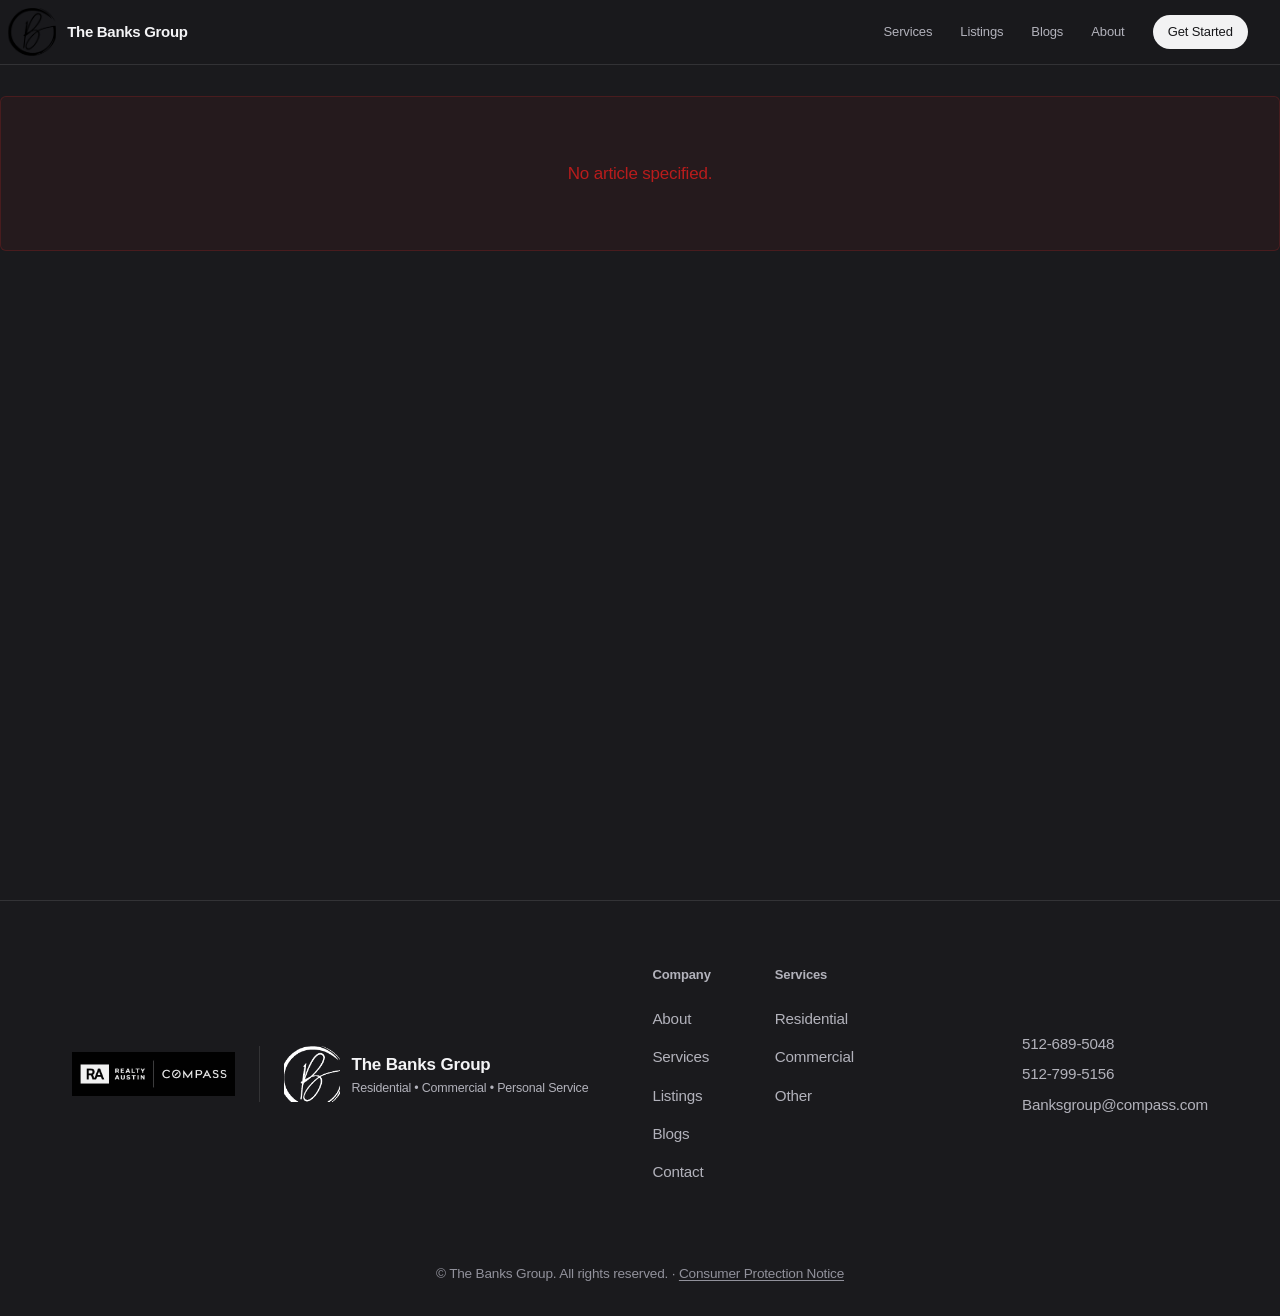
==== real-estate-site/blog-detail.html @ 8efcf22f "Add the Compass lockup to the footer beside The Banks Group. Co-authored-by: Cursor <cursoragent@cur" ====
<!DOCTYPE html>
<html lang="en">
<head>
  <meta charset="UTF-8">
  <meta name="viewport" content="width=device-width, initial-scale=1.0">
  <title>Article | The Banks Group</title>
  <meta name="description" content="Real estate insights from The Banks Group in Austin, Texas.">
  <link rel="stylesheet" href="styles.css?v=20260831">
  <link rel="stylesheet" href="blog.css?v=20260825b">
</head>
<body>
  <header class="header">
    <div class="container header-inner">
      <a href="index.html" class="logo logo-lockup">
        <span class="logo-crop">
          <img src="assets/images/logo.png" alt="" class="logo-img" width="1008" height="558">
        </span>
        <span class="logo-wordmark">The Banks Group</span>
      </a>
      <nav class="nav">
        <a href="index.html#services">Services</a>
        <a href="listings.html">Listings</a>
        <a href="blog.html">Blogs</a>
        <a href="index.html#about">About</a>
        <a href="index.html#contact" class="nav-cta">Get Started</a>
      </nav>
      <button class="menu-toggle" aria-label="Toggle menu" aria-expanded="false">
        <span></span><span></span><span></span>
      </button>
    </div>
  </header>

  <main class="blog-detail-main">
    <div id="blog-loading" class="blog-loading" aria-live="polite">Loading article…</div>
    <div id="blog-error" class="blog-detail-error blog-error" role="alert" hidden></div>
    <article id="blog-detail" class="blog-detail" hidden></article>
  </main>

  <footer class="footer">
    <div class="container footer-inner">
      <div class="footer-brand">
        <div class="footer-brand-lockup">
          <img src="assets/images/realty-austin-compass.png" alt="Realty Austin and Compass" class="footer-compass-logo" width="1024" height="276" loading="lazy">
          <div class="footer-brand-identity">
            <a href="index.html" class="footer-logo-link">
              <span class="logo-crop logo-crop--footer">
                <img src="assets/images/logo.png" alt="" class="logo-img" width="1008" height="558" loading="lazy">
              </span>
            </a>
            <div class="footer-brand-copy">
              <p class="footer-brand-name">The Banks Group</p>
              <p class="footer-tagline">Residential • Commercial • Personal Service</p>
            </div>
          </div>
        </div>
      </div>
      <nav class="footer-nav">
        <div class="footer-col">
          <span class="footer-col-title">Company</span>
          <a href="index.html#about">About</a>
          <a href="index.html#services">Services</a>
          <a href="listings.html">Listings</a>
          <a href="blog.html">Blogs</a>
          <a href="index.html#contact">Contact</a>
        </div>
        <div class="footer-col">
          <span class="footer-col-title">Services</span>
          <a href="index.html#contact">Residential</a>
          <a href="index.html#contact">Commercial</a>
          <a href="index.html#contact">Other</a>
        </div>
      </nav>
      <div class="footer-contact">
        <a href="tel:+15126895048">512-689-5048</a>
        <a href="tel:+15127995156">512-799-5156</a>
        <a href="mailto:Banksgroup@compass.com">Banksgroup@compass.com</a>
      </div>
    </div>
    <p class="footer-legal">© The Banks Group. All rights reserved. · <a href="https://www.trec.texas.gov/sites/default/files/pdf-forms/CN%201-5_0.pdf" target="_blank" rel="noopener noreferrer">Consumer Protection Notice</a></p>
  </footer>

  <script src="blogs.js"></script>
  <script src="script.js"></script>
  <script>
    (function () {
      'use strict';
      var params = new URLSearchParams(window.location.search);
      var id = params.get('id');
      var loading = document.getElementById('blog-loading');
      var error = document.getElementById('blog-error');
      var detail = document.getElementById('blog-detail');

      function showError(msg) {
        if (loading) loading.hidden = true;
        if (detail) detail.hidden = true;
        if (error) {
          error.textContent = msg;
          error.hidden = false;
        }
      }

      if (!id) {
        showError('No article specified.');
        return;
      }

      loadBlogs()
        .then(function () {
          var blog = getBlogById(id);
          if (!blog) {
            showError('Article not found.');
            return;
          }
          if (loading) loading.hidden = true;
          detail.innerHTML = renderBlogDetail(blog);
          detail.hidden = false;
          document.title = blog.title + ' | The Banks Group';
        })
        .catch(function () {
          showError('Unable to load this article.');
        });
    })();
  </script>
</body>
</html>
---- real-estate-site/styles.css ----
/* --- Apple-inspired professional design system --- */
:root {
  --color-bg: #1a1a1d;
  --color-bg-alt: #212125;
  --color-bg-elevated: #29292e;
  --color-surface: #29292e;
  --color-text: #f4f4f6;
  --color-text-muted: #b2b2bb;
  --color-text-soft: #91919b;
  --color-accent: #f2f2f3;
  --color-accent-hover: #ffffff;
  --color-on-accent: #17171a;
  --color-link: #c2a878;
  --color-link-hover: #dcc79f;
  --color-accent-soft: rgba(255, 255, 255, 0.04);
  --color-border: rgba(255, 255, 255, 0.11);
  --color-border-strong: rgba(255, 255, 255, 0.24);
  --font-sans: -apple-system, BlinkMacSystemFont, "SF Pro Display", "SF Pro Text", "Segoe UI", Roboto, "Helvetica Neue", Arial, sans-serif;
  --font-heading: var(--font-sans);
  --font-body: var(--font-sans);
  --space-xs: 0.5rem;
  --space-sm: 1rem;
  --space-md: 1.5rem;
  --space-lg: 2rem;
  --space-xl: 3rem;
  --space-2xl: 4rem;
  --space-3xl: 6rem;
  --radius: 6px;
  --radius-lg: 10px;
  --radius-pill: 980px;
  --shadow-sm: none;
  --shadow-md: 0 10px 34px rgba(0, 0, 0, 0.4);
  --shadow-lg: 0 22px 60px rgba(0, 0, 0, 0.5);
  --transition: 0.3s cubic-bezier(0.25, 0.1, 0.25, 1);
}

/* --- Reset & base --- */
*,
*::before,
*::after {
  box-sizing: border-box;
}

html {
  scroll-behavior: smooth;
}

body {
  margin: 0;
  font-family: var(--font-body);
  font-size: 1.0625rem;
  font-weight: 400;
  line-height: 1.47059;
  letter-spacing: -0.011em;
  color: var(--color-text);
  background: var(--color-bg);
  -webkit-font-smoothing: antialiased;
  -moz-osx-font-smoothing: grayscale;
  text-rendering: optimizeLegibility;
}

a {
  color: var(--color-text);
  text-decoration: none;
}

a:hover {
  color: var(--color-text-muted);
}

img {
  max-width: 100%;
  height: auto;
  display: block;
}

.container {
  width: 100%;
  max-width: 1024px;
  margin: 0 auto;
  padding: 0 var(--space-lg);
}

/* --- Typography --- */
h1, h2, h3 {
  font-family: var(--font-heading);
  font-weight: 600;
  margin: 0;
  letter-spacing: -0.022em;
  line-height: 1.1;
}

h1 em,
h2 em {
  font-style: normal;
  font-weight: 600;
  color: var(--color-text-muted);
}

/* --- Header --- */
.header {
  position: fixed;
  top: 0;
  left: 0;
  right: 0;
  z-index: 100;
  background: rgba(26, 26, 29, 0.72);
  backdrop-filter: saturate(180%) blur(20px);
  -webkit-backdrop-filter: saturate(180%) blur(20px);
  border-bottom: 1px solid var(--color-border);
}

body.home .header {
  background: rgba(0, 0, 0, 0.22);
  backdrop-filter: saturate(180%) blur(20px);
  -webkit-backdrop-filter: saturate(180%) blur(20px);
  border-bottom: 1px solid rgba(255, 255, 255, 0.1);
}

body.home .logo {
  color: #fff;
}

body.home .logo:hover {
  color: rgba(255, 255, 255, 0.8);
}

body.home .nav a {
  color: rgba(255, 255, 255, 0.82);
}

body.home .nav a:hover {
  color: #fff;
}

body.home .nav-cta {
  background: #fff !important;
  color: var(--color-on-accent) !important;
}

body.home .nav-cta:hover {
  background: #e8e8ed !important;
  color: var(--color-on-accent) !important;
}

body.home .menu-toggle span {
  background: #fff;
}

@media (max-width: 768px) {
  .logo-crop {
    height: 36px;
    width: 36px;
  }

  .logo-crop .logo-img {
    height: 54px;
  }

  .logo-crop--footer {
    height: 48px;
    width: 48px;
  }

  .logo-crop--footer .logo-img {
    height: 72px;
  }

  .logo-wordmark {
    font-size: 0.8125rem;
  }

  body.home .nav.open {
    background: #1a1a1d;
    border-bottom: 1px solid rgba(255, 255, 255, 0.1);
  }

  body.home .nav.open a {
    color: rgba(255, 255, 255, 0.9);
  }

  body.home .nav.open a:hover {
    color: #fff;
  }

  body.home .nav.open .nav-cta {
    background: #fff !important;
    color: #17171a !important;
  }
}

.header-inner {
  display: flex;
  align-items: center;
  justify-content: space-between;
  height: 64px;
}

.header > .container {
  max-width: none;
  padding-left: 0.5rem;
  padding-right: var(--space-lg);
}

.header-inner .logo-lockup {
  margin-left: 0;
}

.logo {
  font-family: var(--font-heading);
  font-size: 1.5rem;
  font-weight: 500;
  color: var(--color-text);
  letter-spacing: 0.04em;
  text-transform: uppercase;
}

.logo-lockup {
  display: inline-flex;
  align-items: center;
  gap: 0.7rem;
  line-height: 1;
  text-transform: none;
  letter-spacing: normal;
}

.logo-wordmark {
  font-size: 0.9375rem;
  font-weight: 600;
  letter-spacing: -0.02em;
  line-height: 1.1;
  white-space: nowrap;
}

/* Stack: emblem ~top 2/3 — crop tight to the circular B */
.logo-crop {
  display: inline-block;
  height: 48px;
  width: 48px;
  overflow: hidden;
  line-height: 0;
  flex-shrink: 0;
}

.logo-crop .logo-img {
  height: 63px;
  width: auto;
  display: block;
  max-width: none;
  margin-left: 50%;
  transform: translateX(-50%);
}

.logo-crop--footer {
  height: 56px;
  width: 56px;
}

.logo-crop--footer .logo-img {
  height: 84px;
}

/* Black mark on transparent: invert on home so it reads on dark hero */
body.home .logo-crop .logo-img {
  filter: invert(1) drop-shadow(0 1px 4px rgba(0, 0, 0, 0.35));
}

.logo:hover {
  color: var(--color-text-muted);
}

body.home .logo-lockup:hover .logo-crop .logo-img {
  opacity: 0.92;
}

.nav {
  display: flex;
  align-items: center;
  gap: 1.75rem;
}

.nav a {
  color: var(--color-text-muted);
  font-size: 0.8125rem;
  font-weight: 400;
  letter-spacing: -0.01em;
  text-transform: none;
  transition: color var(--transition);
}

.nav a:hover {
  color: var(--color-text);
}

.nav-cta {
  color: var(--color-on-accent) !important;
  background: var(--color-accent);
  padding: 0.45rem 0.95rem;
  border-radius: var(--radius-pill);
  font-size: 0.8125rem;
  font-weight: 500;
  transition: background var(--transition), transform var(--transition);
}

.nav-cta:hover {
  background: var(--color-accent-hover);
  color: var(--color-on-accent) !important;
}

.menu-toggle {
  display: none;
  flex-direction: column;
  gap: 6px;
  background: none;
  border: none;
  cursor: pointer;
  padding: 8px;
}

.menu-toggle span {
  width: 24px;
  height: 2px;
  background: var(--color-text);
}

@media (max-width: 768px) {
  .nav {
    display: none;
  }

  .nav.open {
    display: flex;
    flex-direction: column;
    position: absolute;
    top: 64px;
    left: 0;
    right: 0;
    background: var(--color-bg-alt);
    padding: var(--space-md);
    gap: var(--space-sm);
    border-bottom: 1px solid var(--color-border);
  }

  .menu-toggle {
    display: flex;
  }
}

/* --- Buttons --- */
.btn {
  display: inline-block;
  padding: 0.7rem 1.35rem;
  font-family: var(--font-body);
  font-size: 0.9375rem;
  font-weight: 500;
  border-radius: var(--radius-pill);
  transition: background var(--transition), color var(--transition), transform var(--transition), box-shadow var(--transition);
  border: none;
  cursor: pointer;
}

.btn-primary {
  background: var(--color-accent);
  color: var(--color-on-accent);
  font-weight: 500;
  letter-spacing: normal;
  text-transform: none;
  font-size: 0.9375rem;
  padding: 0.72rem 1.4rem;
}

.btn-primary:hover {
  background: var(--color-accent-hover);
  color: var(--color-on-accent);
}

.btn-secondary {
  background: transparent;
  color: var(--color-link);
  border: none;
  margin-right: var(--space-sm);
  padding-left: 0;
  padding-right: 0;
}

.btn-secondary:hover {
  color: var(--color-link-hover);
}

.btn-full {
  width: 100%;
}

/* --- Hero --- */
.hero {
  position: relative;
  min-height: 92vh;
  display: flex;
  align-items: center;
  padding-top: 64px;
  padding-bottom: var(--space-3xl);
  overflow: hidden;
}

.hero-video-wrap {
  position: absolute;
  inset: 0;
  z-index: 0;
  /* Dark fallback while the hero video loads or if it fails */
  background: linear-gradient(
    165deg,
    #1a1a1d 0%,
    #212125 45%,
    #29292e 100%
  );
}

.hero-video {
  position: absolute;
  top: 50%;
  left: 50%;
  min-width: 100%;
  min-height: 100%;
  width: auto;
  height: auto;
  transform: translate(-50%, -50%);
  object-fit: cover;
  z-index: 0;
  opacity: 0;
  transition: opacity 0.8s ease;
}

.hero-video.is-ready {
  opacity: 1;
}

.hero-video-overlay {
  position: absolute;
  inset: 0;
  background: linear-gradient(
    165deg,
    rgba(0, 0, 0, 0.55) 0%,
    rgba(0, 0, 0, 0.45) 40%,
    rgba(0, 0, 0, 0.65) 100%
  );
  z-index: 1;
}

.hero-content {
  position: relative;
  z-index: 2;
}

.hero h1,
.hero-sub {
  color: #fff;
  text-shadow: 0 2px 24px rgba(0, 0, 0, 0.35);
}

.hero h1 {
  font-size: clamp(3rem, 7vw, 4.75rem);
  font-weight: 600;
  line-height: 1.05;
  letter-spacing: -0.03em;
  margin-bottom: var(--space-md);
}

.hero-sub {
  font-size: 1.1875rem;
  font-weight: 400;
  color: rgba(255, 255, 255, 0.84);
  max-width: 32rem;
  margin: 0 0 var(--space-xl);
  line-height: 1.47059;
  letter-spacing: -0.011em;
}

body.home .hero .btn-primary {
  background: #fff;
  color: var(--color-on-accent);
  font-weight: 500;
  letter-spacing: normal;
  text-transform: none;
  font-size: 0.9375rem;
  padding: 0.72rem 1.4rem;
  border-radius: var(--radius-pill);
}

body.home .hero .btn-primary:hover {
  background: #e8e8e8;
  color: #0a0a0a;
}

.hero-cta {
  display: flex;
  flex-wrap: wrap;
  gap: var(--space-sm);
  max-width: 400px;
}

.hero-cta input {
  flex: 1;
  min-width: 200px;
  padding: 0.72rem 1rem;
  font-family: var(--font-body);
  font-size: 1rem;
  color: var(--color-on-accent);
  background: rgba(255, 255, 255, 0.96);
  border: 1px solid rgba(255, 255, 255, 0.35);
  border-radius: var(--radius);
}

.hero-cta input::placeholder {
  color: rgba(23, 23, 26, 0.5);
}

.hero-cta input:focus {
  outline: none;
  border-color: rgba(255, 255, 255, 0.9);
}

/* --- Stats --- */
.stats {
  padding: var(--space-xl) 0;
  border-top: 1px solid var(--color-border);
  border-bottom: 1px solid var(--color-border);
}

.stats-line {
  margin: 0;
  font-size: 1rem;
  color: var(--color-text-muted);
}

.stats-value {
  font-family: var(--font-heading);
  font-size: 1.5rem;
  color: var(--color-accent);
}

/* --- Industries --- */
.industries {
  padding: var(--space-2xl) 0;
  background: var(--color-accent-soft);
}

.industries h2,
.foundation h2,
.amplified h2,
.tools h2,
.secure h2,
.testimonials h2 {
  font-size: clamp(2.5rem, 5vw, 3.5rem);
  font-weight: 600;
  letter-spacing: -0.025em;
  margin-bottom: var(--space-sm);
}

.section-intro {
  color: var(--color-text-muted);
  max-width: 640px;
  margin: 0 0 var(--space-xl);
  font-size: 1.0625rem;
  line-height: 1.47059;
  letter-spacing: -0.011em;
}

.section-intro a {
  color: var(--color-link);
  text-decoration: none;
}

.section-intro a:hover {
  color: var(--color-link-hover);
  text-decoration: underline;
}

.industries-grid {
  display: flex;
  flex-wrap: wrap;
  gap: var(--space-sm);
}

.industry-tag {
  display: inline-block;
  padding: 0.5rem 1rem;
  font-size: 0.8125rem;
  font-weight: 500;
  letter-spacing: -0.01em;
  text-transform: none;
  color: var(--color-text-muted);
  background: transparent;
  border: 1px solid var(--color-border);
  border-radius: var(--radius-pill);
  transition: color var(--transition), border-color var(--transition);
}

.industry-tag:hover {
  color: var(--color-text);
  border-color: var(--color-border-strong);
}

/* --- Foundation (Services) --- */
.foundation {
  padding: var(--space-3xl) 0;
  background: var(--color-bg-alt);
}

.foundation-grid {
  display: grid;
  grid-template-columns: repeat(3, 1fr);
  gap: var(--space-lg);
  margin-top: var(--space-xl);
}

@media (max-width: 900px) {
  .foundation-grid {
    grid-template-columns: 1fr;
  }
}

.foundation-card {
  padding: var(--space-lg);
  border: 1px solid var(--color-border);
  border-radius: var(--radius-lg);
  background: var(--color-surface);
  box-shadow: var(--shadow-sm);
  transition: border-color var(--transition), box-shadow var(--transition), transform var(--transition);
}

.foundation-card:hover {
  border-color: var(--color-border-strong);
  box-shadow: var(--shadow-md);
  transform: translateY(-2px);
}

.foundation-card h3 {
  font-size: 1.3125rem;
  font-weight: 600;
  margin-bottom: var(--space-sm);
}

.foundation-card p {
  color: var(--color-text-muted);
  font-size: 1rem;
  margin: 0 0 var(--space-md);
  line-height: 1.47059;
}

.card-link {
  font-size: 0.9375rem;
  font-weight: 500;
  color: var(--color-link);
}

.card-link:hover {
  color: var(--color-link-hover);
}

/* --- Amplified --- */
.amplified {
  padding: var(--space-3xl) 0;
}

.amplified-grid {
  display: grid;
  grid-template-columns: repeat(3, 1fr);
  gap: var(--space-xl);
  margin-top: var(--space-xl);
}

@media (max-width: 900px) {
  .amplified-grid {
    grid-template-columns: 1fr;
  }
}

.amplified-item h3 {
  font-size: 1.1rem;
  margin-bottom: var(--space-xs);
}

.amplified-item p {
  color: var(--color-text-muted);
  font-size: 0.95rem;
  margin: 0;
}

.about-inner {
  display: grid;
  grid-template-columns: 1fr auto;
  gap: var(--space-2xl);
  align-items: start;
  margin-top: var(--space-xl);
}

@media (max-width: 768px) {
  .about-inner {
    grid-template-columns: 1fr;
  }

  .about-image-wrap {
    order: -1;
  }
}

.about-image-wrap {
  flex-shrink: 0;
}

.about-image {
  width: 100%;
  max-width: 400px;
  border-radius: var(--radius-lg);
  aspect-ratio: 3 / 4;
  object-fit: cover;
}

.about-bio {
  min-width: 0;
}

.about-bio p {
  color: var(--color-text-muted);
  font-size: 1rem;
  margin: 0 0 var(--space-md);
  line-height: 1.7;
}

.about-bio p:last-child {
  margin-bottom: 0;
}

/* --- Testimonials --- */
.testimonials {
  padding: var(--space-3xl) 0;
  background: var(--color-bg);
}

.testimonials h2 {
  margin-bottom: var(--space-md);
}

.testimonials-carousel {
  overflow: hidden;
  margin-top: var(--space-xl);
  touch-action: pan-y;
  cursor: grab;
  user-select: none;
}

.testimonials-carousel:active {
  cursor: grabbing;
}

.testimonial-track {
  display: flex;
  transition: transform 0.4s ease;
  width: 100%;
}

.testimonial-card {
  flex: 0 0 100%;
  min-width: 100%;
  max-width: 100%;
  margin: 0;
  padding: var(--space-xl);
  background: var(--color-bg-alt);
  border: 1px solid var(--color-border);
  border-radius: var(--radius-lg);
  box-shadow: var(--shadow-sm);
  box-sizing: border-box;
}

.testimonial-stars {
  font-size: 1.1rem;
  letter-spacing: 0.15em;
  color: var(--color-text);
  margin-bottom: var(--space-sm) !important;
}

.testimonial-card p {
  font-size: 1.25rem;
  line-height: 1.5;
  color: var(--color-text);
  margin: 0 0 var(--space-lg);
}

.testimonial-card em {
  font-style: italic;
}

.testimonial-card footer {
  margin-bottom: var(--space-md);
}

.testimonial-card footer strong {
  display: block;
  font-size: 0.95rem;
}

.testimonial-card footer span {
  font-size: 0.85rem;
  color: var(--color-text-muted);
}

.read-story {
  font-size: 0.9375rem;
  font-weight: 500;
  color: var(--color-link);
}

.read-story:hover {
  color: var(--color-link-hover);
}

.carousel-dots {
  display: flex;
  justify-content: center;
  gap: var(--space-sm);
  margin-top: var(--space-lg);
}

.dot {
  width: 8px;
  height: 8px;
  border-radius: 50%;
  border: none;
  background: var(--color-border);
  cursor: pointer;
  padding: 0;
  transition: background var(--transition);
}

.dot:hover {
  background: var(--color-text-soft);
}

.dot.active {
  background: var(--color-accent);
}

/* --- Tools --- */
.tools {
  padding: var(--space-3xl) 0;
}

.tools-grid {
  display: grid;
  grid-template-columns: repeat(2, 1fr);
  gap: var(--space-lg);
  margin-top: var(--space-xl);
}

@media (max-width: 700px) {
  .tools-grid {
    grid-template-columns: 1fr;
  }
}

.tool-card {
  padding: var(--space-lg);
  border: 1px solid var(--color-border);
  border-radius: var(--radius-lg);
  background: var(--color-bg-alt);
  box-shadow: var(--shadow-sm);
}

.tool-card h3 {
  font-family: var(--font-heading);
  font-size: 1.25rem;
  font-weight: 600;
  margin-bottom: var(--space-xs);
}

.tool-card p {
  color: var(--color-text-muted);
  font-size: 0.95rem;
  margin: 0;
}

/* --- Secure --- */
.secure {
  padding: var(--space-3xl) 0;
  background: var(--color-bg-alt);
}

.secure-grid {
  display: grid;
  grid-template-columns: repeat(3, 1fr);
  gap: var(--space-xl);
  margin-top: var(--space-xl);
}

@media (max-width: 900px) {
  .secure-grid {
    grid-template-columns: 1fr;
  }
}

.secure-item h3 {
  font-size: 1.1rem;
  margin-bottom: var(--space-xs);
  color: var(--color-accent);
}

.secure-item p {
  color: var(--color-text-muted);
  font-size: 0.95rem;
  margin: 0;
}

/* --- FAQ --- */
.faq {
  padding: var(--space-3xl) 0;
}

.faq h2 {
  margin-bottom: var(--space-sm);
}

.faq-list {
  margin-top: var(--space-xl);
}

.faq-item {
  border-bottom: 1px solid var(--color-border);
}

.faq-item summary {
  padding: var(--space-lg) 0;
  font-weight: 500;
  cursor: pointer;
  list-style: none;
  display: flex;
  justify-content: space-between;
  align-items: center;
}

.faq-item summary::-webkit-details-marker {
  display: none;
}

.faq-item summary::after {
  content: "+";
  font-size: 1.25rem;
  color: var(--color-text-muted);
}

.faq-item[open] summary::after {
  content: "−";
}

.faq-item p {
  padding: 0 0 var(--space-lg);
  margin: 0;
  color: var(--color-text-muted);
  font-size: 0.95rem;
}

/* --- Apply / Contact --- */
.apply {
  padding: var(--space-3xl) 0;
  background: var(--color-accent-soft);
}

.apply h2 {
  font-size: clamp(2.5rem, 6vw, 3.75rem);
  font-weight: 500;
  letter-spacing: -0.02em;
  line-height: 1.2;
  margin-bottom: var(--space-md);
  color: var(--color-text);
}

.apply-inner {
  display: grid;
  grid-template-columns: 1fr 1fr;
  gap: var(--space-2xl);
  align-items: start;
  margin-top: var(--space-xl);
}

@media (max-width: 768px) {
  .apply-inner {
    grid-template-columns: 1fr;
  }
}

.contact-details {
  display: flex;
  flex-direction: column;
  gap: var(--space-lg);
}

.contact-item {
  display: flex;
  flex-direction: column;
  gap: 2px;
  color: var(--color-text);
}

.contact-item a {
  color: inherit;
}

.contact-item a:hover {
  color: var(--color-link);
}

.contact-label {
  font-size: 0.8125rem;
  text-transform: none;
  letter-spacing: -0.01em;
  color: var(--color-text-muted);
}

.contact-value {
  font-weight: 500;
}

.contact-phone-numbers {
  display: flex;
  flex-direction: column;
  gap: 4px;
  align-items: flex-start;
}

.social-links {
  margin-top: var(--space-xl);
  padding-top: var(--space-xl);
  border-top: 1px solid var(--color-border);
}

.social-links .contact-label {
  margin-bottom: var(--space-sm);
}

.social-link {
  display: inline-flex;
  align-items: center;
  gap: var(--space-sm);
  margin-right: var(--space-lg);
  margin-bottom: var(--space-sm);
  color: var(--color-text);
  font-weight: 500;
}

.social-link:hover {
  color: var(--color-text-muted);
}

.social-icon {
  flex-shrink: 0;
}

.contact-form {
  display: flex;
  flex-direction: column;
  gap: var(--space-md);
}

.contact-form label {
  font-size: 0.9rem;
  font-weight: 500;
}

.contact-form input,
.contact-form select,
.contact-form textarea {
  padding: 0.72rem 1rem;
  font-family: var(--font-body);
  font-size: 1rem;
  color: var(--color-text);
  background: var(--color-bg-alt);
  border: 1px solid var(--color-border);
  border-radius: var(--radius);
  transition: border-color var(--transition), box-shadow var(--transition);
}

.contact-form input:focus,
.contact-form select:focus,
.contact-form textarea:focus {
  outline: none;
  border-color: var(--color-link);
  box-shadow: 0 0 0 3px rgba(194, 168, 120, 0.18);
}

.contact-form input::placeholder,
.contact-form textarea::placeholder {
  color: var(--color-text-soft);
}

.contact-form textarea {
  resize: vertical;
  min-height: 100px;
}

.form-success {
  padding: var(--space-md);
  background: var(--color-bg);
  border: 1px solid var(--color-border);
  border-radius: var(--radius);
  color: var(--color-text-muted);
  margin-top: var(--space-sm);
  font-size: 0.95rem;
}

.form-error {
  padding: var(--space-md);
  background: rgba(220, 38, 38, 0.12);
  border: 1px solid rgba(248, 113, 113, 0.35);
  border-radius: var(--radius);
  color: #fca5a5;
  margin-top: var(--space-sm);
}

/* --- Footer --- */
.footer {
  padding: var(--space-2xl) 0 var(--space-lg);
  border-top: 1px solid var(--color-border);
}

.footer > .container {
  max-width: 1200px;
}

.footer-inner {
  display: grid;
  grid-template-columns: auto 1fr auto;
  gap: var(--space-2xl);
  align-items: center;
}

@media (max-width: 768px) {
  .footer-inner {
    grid-template-columns: 1fr;
  }
}

.footer-brand-lockup {
  display: flex;
  align-items: center;
  gap: 1.5rem;
}

.footer-compass-logo {
  display: block;
  height: 44px;
  width: auto;
  max-width: 240px;
  filter: invert(1);
  opacity: 0.94;
}

.footer-brand-identity {
  display: flex;
  align-items: center;
  gap: 0.7rem;
  padding-left: 1.5rem;
  border-left: 1px solid var(--color-border);
}

.footer-logo-link {
  display: inline-block;
  line-height: 0;
  margin-bottom: 0;
  flex-shrink: 0;
}

.footer .logo-crop--footer .logo-img {
  filter: invert(1);
}

.footer-logo-link:hover .logo-crop .logo-img {
  opacity: 0.88;
}

.footer-brand-copy {
  min-width: 0;
}

.footer-brand-name {
  font-family: var(--font-heading);
  font-size: 1.0625rem;
  font-weight: 600;
  letter-spacing: -0.01em;
  text-transform: none;
  margin: 0;
  color: var(--color-text);
}

.footer-tagline {
  color: var(--color-text-muted);
  font-size: 0.78rem;
  margin: 0.2rem 0 0;
  line-height: 1.35;
  white-space: nowrap;
}

@media (max-width: 768px) {
  .footer-brand-lockup {
    flex-direction: column;
    align-items: flex-start;
    gap: 1.15rem;
  }

  .footer-brand-identity {
    padding-left: 0;
    border-left: none;
    padding-top: 1.1rem;
    border-top: 1px solid var(--color-border);
    width: 100%;
  }

  .footer-tagline {
    white-space: normal;
  }
}

.footer-nav {
  display: flex;
  gap: var(--space-2xl);
}

.footer-col {
  display: flex;
  flex-direction: column;
  gap: var(--space-sm);
}

.footer-col-title {
  font-size: 0.8125rem;
  font-weight: 600;
  text-transform: none;
  letter-spacing: -0.01em;
  color: var(--color-text-muted);
  margin-bottom: var(--space-xs);
}

.footer-col a {
  font-size: 0.95rem;
  color: var(--color-text-muted);
}

.footer-col a:hover {
  color: var(--color-text);
}

.footer-contact {
  display: flex;
  flex-direction: column;
  gap: var(--space-xs);
}

.footer-contact a {
  font-size: 0.95rem;
  color: var(--color-text-muted);
}

.footer-contact a:hover {
  color: var(--color-text);
}

.footer-legal {
  margin: var(--space-xl) 0 0;
  padding-top: var(--space-lg);
  font-size: 0.85rem;
  color: var(--color-text-soft);
  text-align: center;
}

.footer-legal a {
  color: inherit;
  text-decoration: underline;
  text-underline-offset: 0.18em;
}

.footer-legal a:hover {
  color: var(--color-text);
}

/* --- Listings --- */
.listings-main {
  padding-top: 64px;
  min-height: 100vh;
}

.listings-hero {
  padding: var(--space-2xl) 0 var(--space-xl);
}

.listings-hero h1 {
  font-size: clamp(2.25rem, 4vw, 3rem);
  margin-bottom: var(--space-sm);
}

.listings-hero .section-intro {
  margin-bottom: var(--space-md);
}

.listings-tabs {
  display: flex;
  gap: var(--space-xs);
  flex-wrap: wrap;
}

.listings-tab {
  padding: 0.55rem 1rem;
  font-family: var(--font-body);
  font-size: 0.8125rem;
  font-weight: 500;
  letter-spacing: -0.01em;
  text-transform: none;
  color: var(--color-text-muted);
  background: transparent;
  border: 1px solid var(--color-border);
  border-radius: var(--radius-pill);
  cursor: pointer;
  transition: color var(--transition), background var(--transition), border-color var(--transition);
}

.listings-tab:hover {
  color: var(--color-text);
  border-color: var(--color-border-strong);
}

.listings-tab-active,
.listings-tab-active:hover {
  color: var(--color-on-accent);
  background: var(--color-accent);
  border-color: var(--color-accent);
}

.listings-panel {
  padding: var(--space-xl) 0;
}

.listings-loading,
.listings-error {
  padding: var(--space-2xl);
  text-align: center;
  color: var(--color-text-muted);
}

.listings-error {
  color: #b91c1c;
  background: rgba(220, 38, 38, 0.06);
  border: 1px solid rgba(220, 38, 38, 0.2);
  border-radius: var(--radius);
}

.listings-empty {
  padding: var(--space-2xl);
  text-align: center;
  color: var(--color-text-muted);
}

.listings-grid {
  display: grid;
  grid-template-columns: repeat(auto-fill, minmax(300px, 1fr));
  gap: var(--space-lg);
  padding: var(--space-xl) 0;
}

.listing-card {
  border: 1px solid var(--color-border);
  border-radius: var(--radius-lg);
  overflow: hidden;
  background: var(--color-surface);
  box-shadow: var(--shadow-sm);
  transition: border-color var(--transition), box-shadow var(--transition), transform var(--transition);
}

.listing-card:hover {
  border-color: var(--color-border-strong);
  box-shadow: var(--shadow-md);
  transform: translateY(-2px);
}

.listing-card-link {
  display: block;
  color: inherit;
  text-decoration: none;
}

.listing-card-link:hover {
  color: inherit;
}

.listing-card-image {
  aspect-ratio: 16 / 10;
  background: var(--color-bg);
  display: flex;
  align-items: center;
  justify-content: center;
  overflow: hidden;
}

.listing-card-img {
  width: 100%;
  height: 100%;
  object-fit: cover;
  object-position: center;
}

.listing-card-placeholder {
  font-size: 0.85rem;
  color: var(--color-text-soft);
  text-transform: uppercase;
  letter-spacing: 0.05em;
}

.listing-card-body {
  padding: var(--space-md);
}

.listing-card-price {
  display: block;
  font-family: var(--font-heading);
  font-size: 1.35rem;
  color: var(--color-text);
  margin-bottom: var(--space-xs);
}

.listing-card-address {
  font-family: var(--font-body);
  font-size: 1rem;
  font-weight: 600;
  margin: 0 0 var(--space-xs);
  line-height: 1.3;
}

.listing-card-meta {
  font-size: 0.9rem;
  color: var(--color-text-muted);
  margin: 0 0 var(--space-xs);
}

.listing-card-status {
  font-size: 0.75rem;
  text-transform: uppercase;
  letter-spacing: 0.05em;
  color: var(--color-text-soft);
}

/* --- Hero CTA link --- */
.hero-cta-link {
  display: inline-block;
  margin-bottom: var(--space-lg);
}

/* --- Listing detail --- */
.listing-detail-main {
  padding-top: 64px;
  padding-bottom: var(--space-3xl);
  min-height: 100vh;
}

.listing-detail-loading,
.listing-detail-error {
  padding: var(--space-2xl);
  text-align: center;
  color: var(--color-text-muted);
}

.listing-detail-error {
  color: #b91c1c;
  margin: var(--space-lg);
}

.listing-detail {
  padding: var(--space-lg) 0;
}

.listing-detail-back {
  display: inline-block;
  font-size: 0.9rem;
  color: var(--color-text-muted);
  margin-bottom: var(--space-lg);
}

.listing-detail-back:hover {
  color: var(--color-text);
}

.listing-detail-image {
  aspect-ratio: 16 / 9;
  max-height: 400px;
  background: var(--color-bg);
  border-radius: var(--radius-lg);
  display: flex;
  align-items: center;
  justify-content: center;
  margin-bottom: var(--space-xl);
  overflow: hidden;
}

.listing-detail-img {
  width: 100%;
  height: 100%;
  object-fit: cover;
  object-position: center;
}

.listing-detail-body {
  max-width: 640px;
}

.listing-detail-price {
  display: block;
  font-family: var(--font-heading);
  font-size: 2rem;
  color: var(--color-text);
  margin-bottom: var(--space-sm);
}

.listing-detail-address {
  font-size: 1.5rem;
  margin-bottom: var(--space-xl);
  line-height: 1.3;
}

.listing-detail-specs {
  display: grid;
  grid-template-columns: auto 1fr;
  gap: var(--space-xs) var(--space-xl);
  margin: 0 0 var(--space-xl);
}

.listing-detail-specs dt {
  margin: 0;
  font-size: 0.9rem;
  color: var(--color-text-muted);
}

.listing-detail-specs dd {
  margin: 0;
  font-weight: 500;
}

.listing-detail-agent {
  padding: var(--space-lg);
  background: var(--color-bg);
  border: 1px solid var(--color-border);
  border-radius: var(--radius-lg);
  margin-bottom: var(--space-xl);
}

.listing-detail-agent h3 {
  font-size: 1rem;
  margin-bottom: var(--space-sm);
}

.listing-detail-agent p {
  margin: 0 0 var(--space-xs);
  font-size: 0.95rem;
}

.listing-detail-agent-name {
  font-weight: 600;
}

.listing-detail-realtor {
  display: inline-block;
  margin-bottom: var(--space-sm);
}

.listing-detail-cta {
  display: inline-block;
}

/* --- Blog --- */
.visually-hidden {
  position: absolute;
  width: 1px;
  height: 1px;
  padding: 0;
  margin: -1px;
  overflow: hidden;
  clip: rect(0, 0, 0, 0);
  white-space: nowrap;
  border: 0;
}

.blog-preview {
  padding: var(--space-3xl) 0;
  background: var(--color-bg-alt);
  border-top: 1px solid var(--color-border);
}

.blog-main {
  padding-top: 64px;
}

.blog-hero {
  padding: var(--space-2xl) 0 var(--space-lg);
}

.blog-hero h1 {
  font-size: clamp(2.25rem, 4vw, 3rem);
  margin-bottom: var(--space-sm);
}

.blog-hero .section-intro {
  margin-bottom: 0;
  max-width: 720px;
}

.blog-preview-footer {
  margin-top: var(--space-xl);
  text-align: center;
}

.blog-more-stories {
  display: inline-block;
  padding: 0.72rem 1.4rem;
  font-size: 0.9375rem;
  font-weight: 500;
  letter-spacing: normal;
  text-transform: none;
  color: var(--color-link);
  border: none;
  border-radius: var(--radius-pill);
  transition: color var(--transition);
}

.blog-more-stories:hover {
  color: var(--color-link-hover);
  background: transparent;
  border-color: transparent;
}

.blog-carousel-wrap {
  position: relative;
}

.blog-carousel {
  display: grid;
  grid-template-columns: repeat(3, minmax(0, 1fr));
  gap: var(--space-lg);
}

@media (max-width: 900px) {
  .blog-carousel {
    display: flex;
    gap: var(--space-md);
    overflow-x: auto;
    scroll-snap-type: x mandatory;
    scroll-behavior: smooth;
    -webkit-overflow-scrolling: touch;
    padding-bottom: var(--space-sm);
    scrollbar-width: none;
  }

  .blog-carousel::-webkit-scrollbar {
    display: none;
  }

  .blog-carousel .blog-story-card {
    flex: 0 0 min(85vw, 360px);
    scroll-snap-align: start;
  }
}

.blog-toolbar-section {
  padding-bottom: var(--space-lg);
  border-bottom: 1px solid var(--color-border);
}

.blog-toolbar {
  display: flex;
  flex-wrap: wrap;
  align-items: center;
  justify-content: space-between;
  gap: var(--space-md);
}

.blog-filters {
  display: flex;
  flex-wrap: wrap;
  gap: var(--space-sm);
}

.blog-filter {
  padding: 0.55rem 1rem;
  font-family: var(--font-body);
  font-size: 0.8125rem;
  font-weight: 500;
  letter-spacing: -0.01em;
  text-transform: none;
  color: var(--color-text-muted);
  background: transparent;
  border: 1px solid var(--color-border);
  border-radius: var(--radius-pill);
  cursor: pointer;
  transition: color var(--transition), border-color var(--transition), background var(--transition);
}

.blog-filter:hover {
  color: var(--color-text);
  border-color: var(--color-border-strong);
}

.blog-filter-active,
.blog-filter-active:hover {
  color: var(--color-on-accent);
  background: var(--color-accent);
  border-color: var(--color-accent);
}

.blog-search {
  width: 100%;
  padding: 0.65rem 0.9rem;
  font-family: var(--font-body);
  font-size: 1rem;
  color: var(--color-text);
  background: var(--color-bg-alt);
  border: 1px solid var(--color-border);
  border-radius: var(--radius);
  transition: border-color var(--transition), box-shadow var(--transition);
}

.blog-search:focus {
  outline: none;
  border-color: var(--color-link);
  box-shadow: 0 0 0 3px rgba(194, 168, 120, 0.18);
}

.blog-list-section {
  padding: var(--space-xl) 0 var(--space-3xl);
}

.blog-list,
.blog-grid {
  display: flex;
  flex-direction: column;
  gap: var(--space-md);
}

.blog-loading,
.blog-empty {
  padding: var(--space-2xl);
  text-align: center;
  color: var(--color-text-muted);
}

.blog-error {
  padding: var(--space-md);
  margin: var(--space-lg) 0;
  color: #b91c1c;
  background: rgba(220, 38, 38, 0.06);
  border: 1px solid rgba(220, 38, 38, 0.2);
  border-radius: var(--radius);
}

.blog-story-card {
  border: 1px solid var(--color-border);
  border-radius: var(--radius-lg);
  background: var(--color-bg-alt);
  overflow: hidden;
  box-shadow: var(--shadow-sm);
  transition: border-color var(--transition), box-shadow var(--transition), transform var(--transition);
}

.blog-story-card:hover {
  border-color: var(--color-border-strong);
  box-shadow: var(--shadow-md);
  transform: translateY(-2px);
}

.blog-story-title {
  font-family: var(--font-heading);
  font-size: clamp(1.25rem, 2.2vw, 1.5rem);
  font-weight: 600;
  line-height: 1.2;
  margin: 0 0 var(--space-sm);
  letter-spacing: -0.015em;
}

.blog-story-more {
  color: var(--color-link);
  font-weight: 500;
}

.blog-story-category {
  font-size: 0.8125rem;
  font-weight: 500;
  letter-spacing: -0.01em;
  text-transform: none;
  color: var(--color-text-muted);
  margin: 0 0 var(--space-xs);
}

.blog-search-wrap {
  min-width: min(100%, 220px);
}

.blog-story-link {
  display: block;
  padding: var(--space-lg);
  color: inherit;
  text-decoration: none;
}

.blog-story-link:hover {
  color: inherit;
}

.blog-story-excerpt {
  font-size: 1rem;
  line-height: 1.47059;
  color: var(--color-text-muted);
  margin: 0 0 var(--space-md);
}

.blog-story-meta {
  font-size: 0.875rem;
  color: var(--color-text-soft);
  margin: 0;
}

.blog-story-card--compact .blog-story-link {
  padding: var(--space-md);
}

.blog-story-card--compact .blog-story-title {
  font-size: 1.25rem;
}

/* Blog detail */
.blog-detail-main {
  padding-top: 64px;
  padding-bottom: var(--space-3xl);
  min-height: 100vh;
}

.blog-detail-loading,
.blog-detail-error {
  padding: var(--space-2xl);
  text-align: center;
  color: var(--color-text-muted);
}

.blog-detail-error {
  color: #b91c1c;
}

.blog-detail-inner {
  max-width: 720px;
  padding-top: var(--space-lg);
}

.blog-detail-back {
  display: inline-block;
  font-size: 0.9rem;
  color: var(--color-text-muted);
  margin-bottom: var(--space-lg);
}

.blog-detail-back:hover {
  color: var(--color-text);
}

.blog-detail-header {
  margin-bottom: var(--space-xl);
}

.blog-detail-header h1 {
  font-size: clamp(2rem, 5vw, 2.75rem);
  line-height: 1.15;
  margin: var(--space-sm) 0;
}

.blog-detail-meta {
  font-size: 0.95rem;
  color: var(--color-text-muted);
  margin: 0;
}

.blog-detail-image {
  aspect-ratio: 16 / 9;
  border-radius: var(--radius-lg);
  overflow: hidden;
  margin-bottom: var(--space-xl);
}

.blog-detail-img {
  width: 100%;
  height: 100%;
  object-fit: cover;
}

.blog-detail-content p {
  font-size: 1.05rem;
  line-height: 1.75;
  color: var(--color-text-muted);
  margin: 0 0 var(--space-md);
}

.blog-detail-content p:last-child {
  margin-bottom: 0;
}

.blog-detail-cta {
  margin-top: var(--space-2xl);
  padding: var(--space-xl);
  background: var(--color-accent-soft);
  border-radius: var(--radius-lg);
  text-align: center;
}

.blog-detail-cta p {
  margin: 0 0 var(--space-md);
  font-size: 1.1rem;
  color: var(--color-text);
}
---- real-estate-site/blog.css ----
/* Blog page extensions — uses The Banks Group design tokens from styles.css */

.blog-main {
  position: relative;
  overflow: clip;
}

.blog-ambient {
  position: fixed;
  inset: 64px 0 0;
  pointer-events: none;
  z-index: 0;
  overflow: hidden;
}

.blog-ambient__layer {
  position: absolute;
  will-change: transform;
  transform: translate3d(var(--parallax-x, 0), var(--parallax-y, 0), 0);
}

.blog-ambient__orb {
  border-radius: 50%;
  filter: blur(60px);
  opacity: 0.55;
}

.blog-ambient__orb-shape {
  display: block;
  width: 100%;
  height: 100%;
  border-radius: inherit;
  animation: blog-orb-drift 18s ease-in-out infinite;
}

.blog-ambient__orb--1 {
  top: -12%;
  right: -8%;
  width: min(52vw, 520px);
  height: min(52vw, 520px);
}

.blog-ambient__orb--1 .blog-ambient__orb-shape {
  background: radial-gradient(circle at 30% 30%, rgba(194, 168, 120, 0.10), rgba(194, 168, 120, 0.02) 70%);
  animation-duration: 22s;
}

.blog-ambient__orb--2 {
  top: 18%;
  left: -14%;
  width: min(44vw, 420px);
  height: min(44vw, 420px);
}

.blog-ambient__orb--2 .blog-ambient__orb-shape {
  background: radial-gradient(circle at 60% 40%, rgba(255, 255, 255, 0.055), transparent 72%);
  animation-duration: 26s;
  animation-delay: -4s;
}

.blog-ambient__orb--3 {
  bottom: 8%;
  right: 12%;
  width: min(36vw, 340px);
  height: min(36vw, 340px);
}

.blog-ambient__orb--3 .blog-ambient__orb-shape {
  background: radial-gradient(circle, rgba(255, 255, 255, 0.045), transparent 68%);
  animation-duration: 20s;
  animation-delay: -9s;
}

.blog-ambient__lines {
  inset: 0;
  opacity: 0.35;
  background:
    linear-gradient(115deg, transparent 48%, rgba(255, 255, 255, 0.05) 49%, rgba(255, 255, 255, 0.05) 50%, transparent 51%),
    linear-gradient(165deg, transparent 62%, rgba(255, 255, 255, 0.04) 63%, rgba(255, 255, 255, 0.04) 64%, transparent 65%),
    repeating-linear-gradient(
      90deg,
      transparent,
      transparent 119px,
      rgba(255, 255, 255, 0.03) 120px,
      rgba(255, 255, 255, 0.03) 121px
    );
  mask-image: linear-gradient(to bottom, rgba(0, 0, 0, 0.9) 0%, rgba(0, 0, 0, 0.4) 55%, transparent 100%);
}

.blog-ambient__grain {
  inset: 0;
  opacity: 0.05;
  background-image: url("data:image/svg+xml,%3Csvg viewBox='0 0 256 256' xmlns='http://www.w3.org/2000/svg'%3E%3Cfilter id='n'%3E%3CfeTurbulence type='fractalNoise' baseFrequency='0.85' numOctaves='4' stitchTiles='stitch'/%3E%3C/filter%3E%3Crect width='100%25' height='100%25' filter='url(%23n)'/%3E%3C/svg%3E");
  mix-blend-mode: screen;
}

.blog-ambient--static .blog-ambient__orb-shape {
  animation: none;
}

.blog-main__inner {
  position: relative;
  z-index: 1;
}

.blog-intro {
  padding: var(--space-xl) 0 var(--space-md);
}

.blog-intro h1 {
  margin-bottom: var(--space-xs);
}

.blog-intro .section-intro {
  max-width: 42rem;
}

.blog-intro__toolbar {
  margin-top: var(--space-lg);
  padding: var(--space-md) var(--space-lg);
  background: rgba(41, 41, 46, 0.72);
  backdrop-filter: saturate(180%) blur(20px);
  -webkit-backdrop-filter: saturate(180%) blur(20px);
  border: 1px solid var(--color-border);
  border-radius: var(--radius-lg);
  box-shadow: var(--shadow-sm);
}

.blog-list-section {
  position: relative;
}

.blog-list.blog-grid {
  display: grid;
  grid-template-columns: repeat(auto-fill, minmax(300px, 1fr));
  gap: var(--space-lg);
}

@media (max-width: 640px) {
  .blog-intro__toolbar {
    padding: var(--space-md);
  }

  .blog-list.blog-grid {
    grid-template-columns: 1fr;
  }

  .blog-ambient__orb--1,
  .blog-ambient__orb--2,
  .blog-ambient__orb--3 {
    opacity: 0.4;
  }
}

.blog-story-card .blog-story-link {
  display: flex;
  flex-direction: column;
  height: 100%;
  padding: 0;
}

.blog-story-image {
  aspect-ratio: 16 / 10;
  overflow: hidden;
  background: var(--color-bg-elevated);
}

.blog-story-image img {
  width: 100%;
  height: 100%;
  object-fit: cover;
  transition: transform var(--transition);
}

.blog-story-card:hover .blog-story-image img {
  transform: scale(1.03);
}

.blog-story-body {
  display: flex;
  flex-direction: column;
  flex: 1;
  padding: var(--space-lg);
}

.blog-story-body .blog-story-excerpt {
  flex: 1;
}

.blog-loading,
.blog-empty,
.blog-error {
  grid-column: 1 / -1;
}

.blog-search-wrap {
  position: relative;
}

.blog-search-wrap::before {
  content: "";
  position: absolute;
  left: 0.85rem;
  top: 50%;
  width: 1rem;
  height: 1rem;
  transform: translateY(-50%);
  opacity: 0.45;
  background: var(--color-text-muted);
  mask: url("data:image/svg+xml,%3Csvg xmlns='http://www.w3.org/2000/svg' fill='none' viewBox='0 0 24 24'%3E%3Cpath stroke='%23000' stroke-width='2' d='M11 18a7 7 0 1 0 0-14 7 7 0 0 0 0 14Z'/%3E%3Cpath stroke='%23000' stroke-width='2' d='m16 16 4 4'/%3E%3C/svg%3E") center / contain no-repeat;
  -webkit-mask: url("data:image/svg+xml,%3Csvg xmlns='http://www.w3.org/2000/svg' fill='none' viewBox='0 0 24 24'%3E%3Cpath stroke='%23000' stroke-width='2' d='M11 18a7 7 0 1 0 0-14 7 7 0 0 0 0 14Z'/%3E%3Cpath stroke='%23000' stroke-width='2' d='m16 16 4 4'/%3E%3C/svg%3E") center / contain no-repeat;
  pointer-events: none;
}

.blog-search {
  padding-left: 2.5rem;
  background: var(--color-bg-alt);
}

@keyframes blog-orb-drift {
  0%,
  100% {
    transform: translate3d(0, 0, 0) scale(1);
  }

  33% {
    transform: translate3d(18px, -24px, 0) scale(1.04);
  }

  66% {
    transform: translate3d(-14px, 16px, 0) scale(0.98);
  }
}

@media (prefers-reduced-motion: reduce) {
  .blog-ambient__orb-shape {
    animation: none;
  }

  .blog-ambient__layer {
    transform: none !important;
  }
}
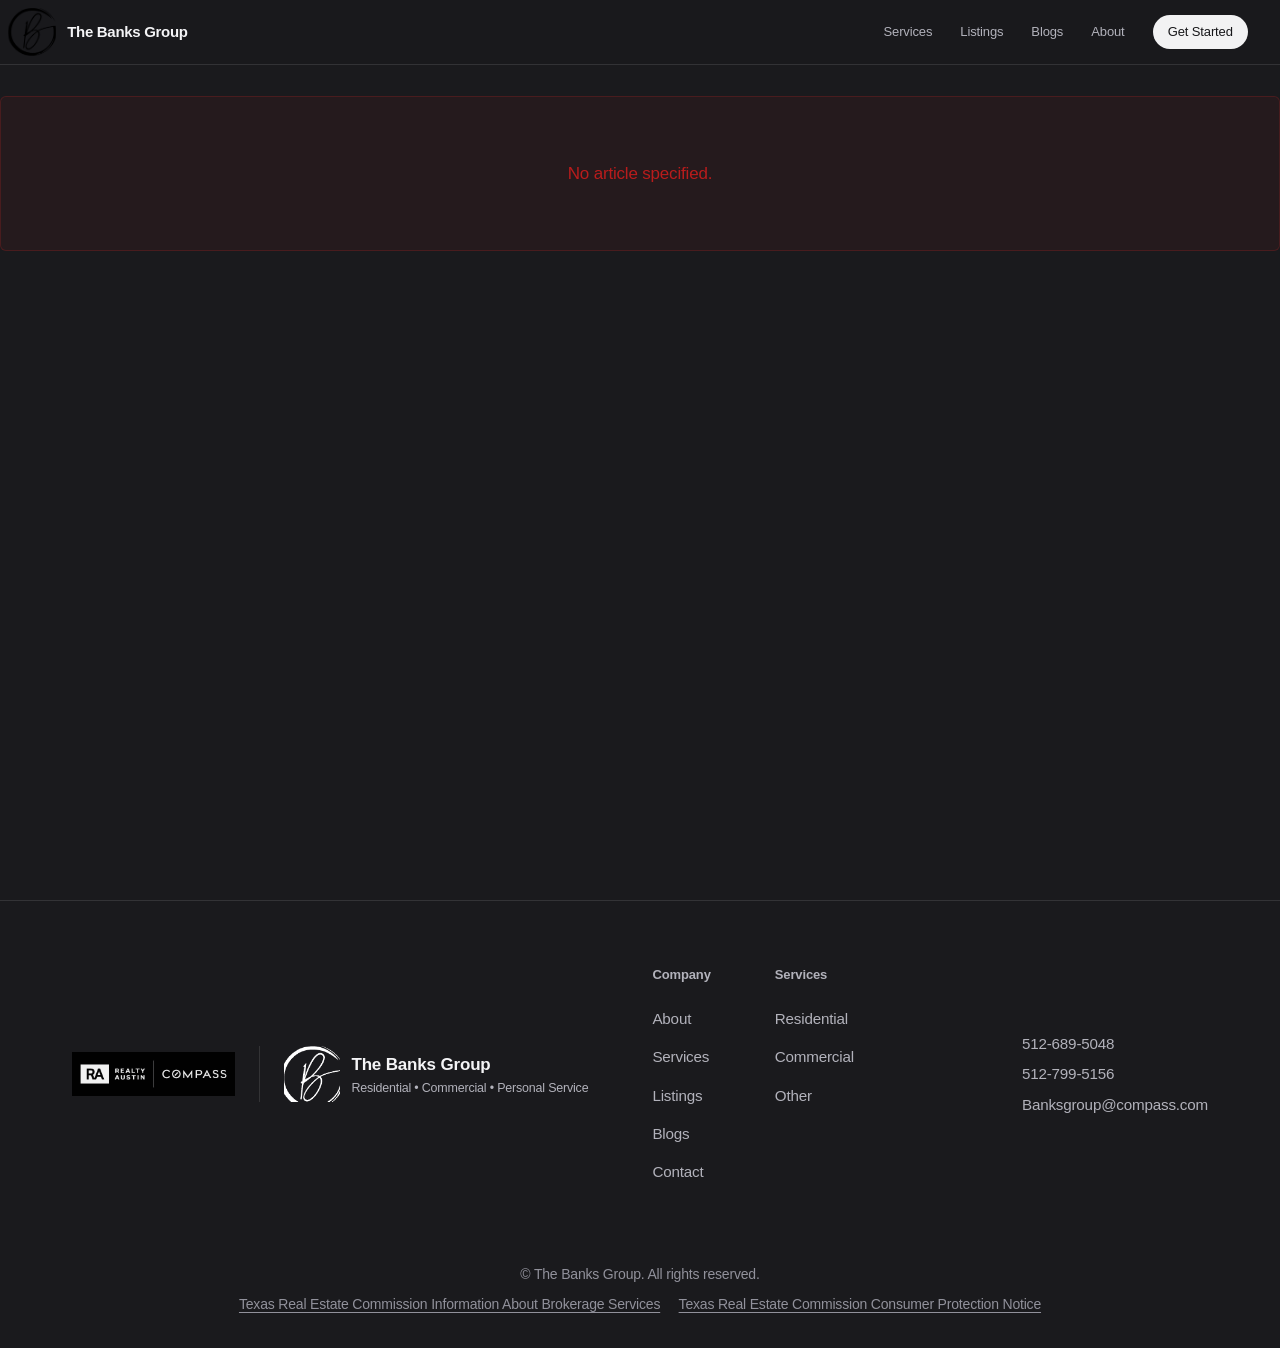
==== commit 25c313f7: "Add the IABS form beside the Consumer Protection Notice in the footer. Co-authored-by: Cursor <curso" ====
--- a/real-estate-site/blog-detail.html
+++ b/real-estate-site/blog-detail.html
@@ -5,7 +5,7 @@
   <meta name="viewport" content="width=device-width, initial-scale=1.0">
   <title>Article | The Banks Group</title>
   <meta name="description" content="Real estate insights from The Banks Group in Austin, Texas.">
-  <link rel="stylesheet" href="styles.css?v=20260831">
+  <link rel="stylesheet" href="styles.css?v=20260831b">
   <link rel="stylesheet" href="blog.css?v=20260825b">
 </head>
 <body>
@@ -76,7 +76,12 @@
         <a href="mailto:Banksgroup@compass.com">Banksgroup@compass.com</a>
       </div>
     </div>
-    <p class="footer-legal">© The Banks Group. All rights reserved. · <a href="https://www.trec.texas.gov/sites/default/files/pdf-forms/CN%201-5_0.pdf" target="_blank" rel="noopener noreferrer">Consumer Protection Notice</a></p>
+    <p class="footer-legal">© The Banks Group. All rights reserved.
+      <span class="footer-legal-links">
+        <a href="assets/docs/iabs.pdf" target="_blank" rel="noopener noreferrer">Texas Real Estate Commission Information About Brokerage Services</a>
+        <a href="https://www.trec.texas.gov/sites/default/files/pdf-forms/CN%201-5_0.pdf" target="_blank" rel="noopener noreferrer">Texas Real Estate Commission Consumer Protection Notice</a>
+      </span>
+    </p>
   </footer>
 
   <script src="blogs.js"></script>
--- a/real-estate-site/styles.css
+++ b/real-estate-site/styles.css
@@ -1265,9 +1265,18 @@
 .footer-legal {
   margin: var(--space-xl) 0 0;
   padding-top: var(--space-lg);
-  font-size: 0.85rem;
+  font-size: 0.875rem;
   color: var(--color-text-soft);
   text-align: center;
+  line-height: 1.55;
+}
+
+.footer-legal-links {
+  display: flex;
+  flex-wrap: wrap;
+  justify-content: center;
+  gap: 0.35rem 1.15rem;
+  margin-top: 0.55rem;
 }
 
 .footer-legal a {
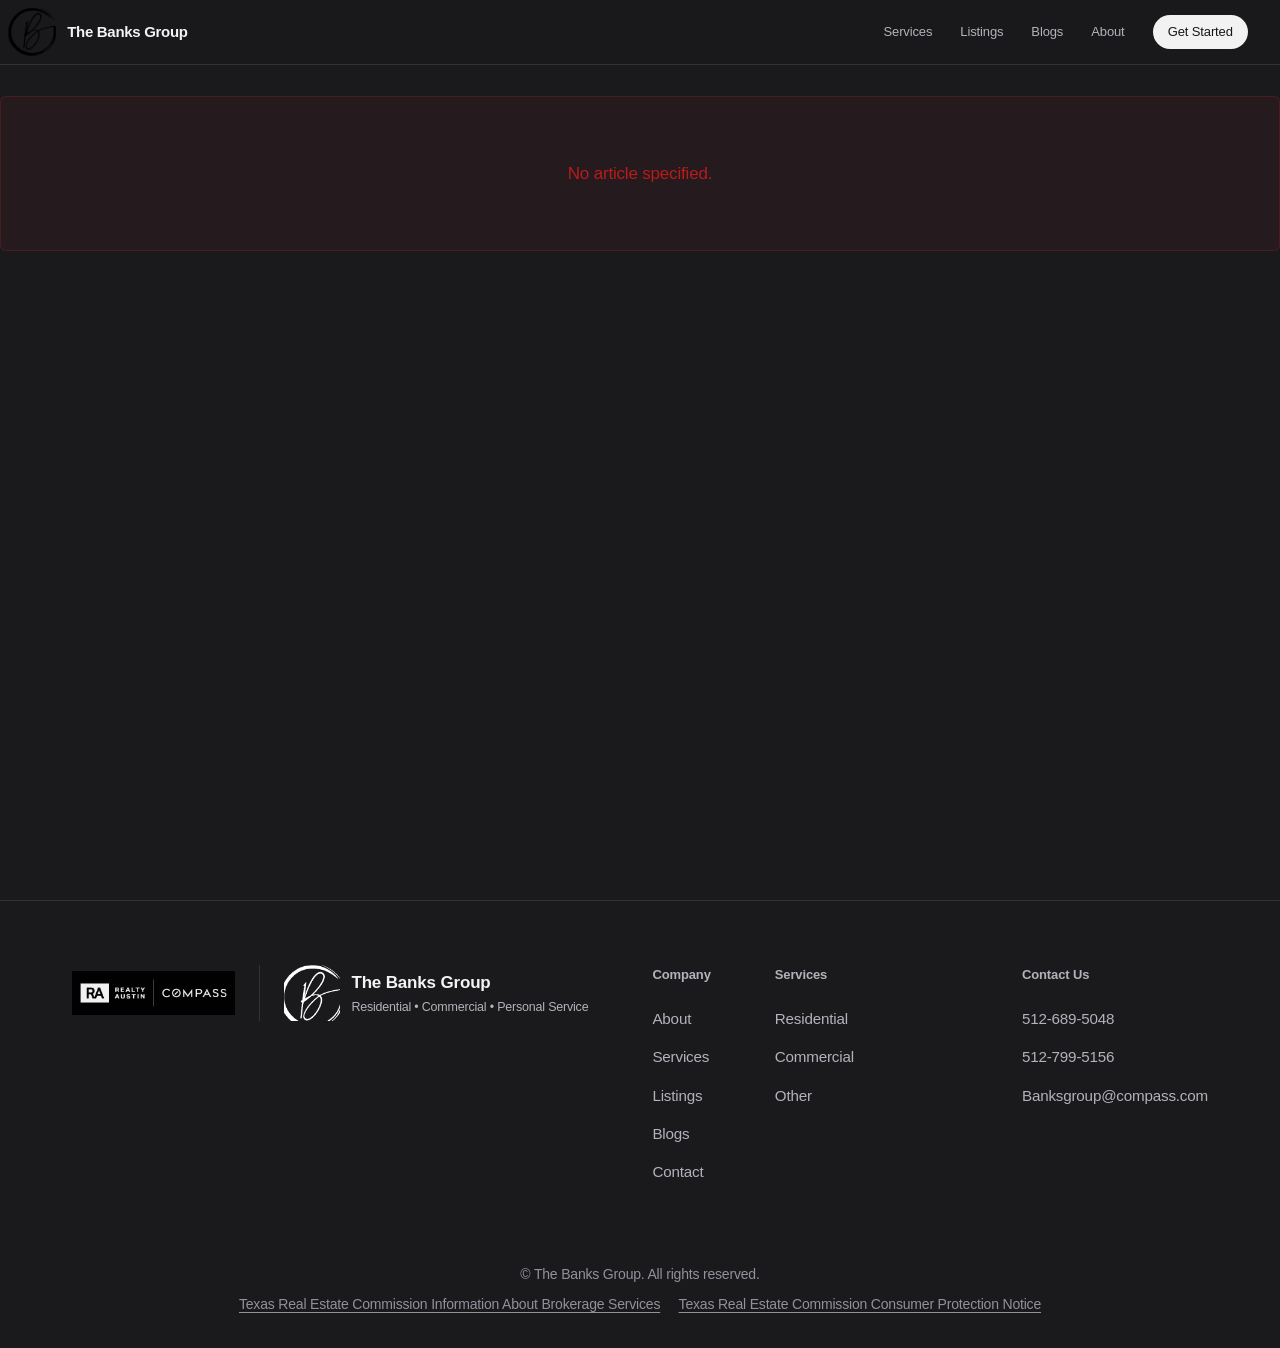
==== commit caaa2671: "Align footer phones and email under a Contact Us heading. Co-authored-by: Cursor <cursoragent@cursor" ====
--- a/real-estate-site/blog-detail.html
+++ b/real-estate-site/blog-detail.html
@@ -5,7 +5,7 @@
   <meta name="viewport" content="width=device-width, initial-scale=1.0">
   <title>Article | The Banks Group</title>
   <meta name="description" content="Real estate insights from The Banks Group in Austin, Texas.">
-  <link rel="stylesheet" href="styles.css?v=20260831b">
+  <link rel="stylesheet" href="styles.css?v=20260901b">
   <link rel="stylesheet" href="blog.css?v=20260825b">
 </head>
 <body>
@@ -70,7 +70,8 @@
           <a href="index.html#contact">Other</a>
         </div>
       </nav>
-      <div class="footer-contact">
+      <div class="footer-col footer-contact">
+        <span class="footer-col-title">Contact Us</span>
         <a href="tel:+15126895048">512-689-5048</a>
         <a href="tel:+15127995156">512-799-5156</a>
         <a href="mailto:Banksgroup@compass.com">Banksgroup@compass.com</a>
--- a/real-estate-site/styles.css
+++ b/real-estate-site/styles.css
@@ -1033,25 +1033,90 @@
 }
 
 .social-links .contact-label {
-  margin-bottom: var(--space-sm);
-}
-
-.social-link {
-  display: inline-flex;
+  margin-bottom: 0.35rem;
+}
+
+.social-lead {
+  margin: 0 0 var(--space-md);
+  color: var(--color-text-muted);
+  font-size: 0.95rem;
+  line-height: 1.45;
+  max-width: 22rem;
+}
+
+.social-row {
+  display: grid;
+  grid-template-columns: 1fr;
+  gap: 0.65rem;
+  max-width: 22rem;
+}
+
+.social-card {
+  display: flex;
   align-items: center;
-  gap: var(--space-sm);
-  margin-right: var(--space-lg);
-  margin-bottom: var(--space-sm);
-  color: var(--color-text);
-  font-weight: 500;
-}
-
-.social-link:hover {
-  color: var(--color-text-muted);
+  gap: 0.75rem;
+  min-width: 0;
+  padding: 0.85rem 0.95rem;
+  color: var(--color-text);
+  background: var(--color-surface);
+  border: 1px solid var(--color-border);
+  border-radius: var(--radius-lg);
+  transition: border-color var(--transition), box-shadow var(--transition), transform var(--transition), background var(--transition);
+}
+
+.social-card:hover {
+  color: var(--color-text);
+  border-color: var(--color-border-strong);
+  box-shadow: var(--shadow-md);
+  transform: translateY(-2px);
+}
+
+.social-card:focus-visible {
+  outline: 2px solid var(--color-text);
+  outline-offset: 3px;
+}
+
+.social-icon-wrap {
+  display: grid;
+  place-items: center;
+  flex-shrink: 0;
+  width: 2.5rem;
+  height: 2.5rem;
+  border-radius: 50%;
+  background: rgba(255, 255, 255, 0.06);
+  border: 1px solid var(--color-border);
 }
 
 .social-icon {
-  flex-shrink: 0;
+  display: block;
+}
+
+.social-card-copy {
+  display: flex;
+  flex-direction: column;
+  gap: 0.1rem;
+  min-width: 0;
+}
+
+.social-card-name {
+  font-size: 0.9375rem;
+  font-weight: 600;
+  letter-spacing: -0.01em;
+}
+
+.social-card-handle {
+  font-size: 0.78rem;
+  font-weight: 400;
+  color: var(--color-text-muted);
+  overflow: hidden;
+  text-overflow: ellipsis;
+  white-space: nowrap;
+}
+
+@media (max-width: 520px) {
+  .social-row {
+    max-width: none;
+  }
 }
 
 .contact-form {
@@ -1129,7 +1194,7 @@
   display: grid;
   grid-template-columns: auto 1fr auto;
   gap: var(--space-2xl);
-  align-items: center;
+  align-items: start;
 }
 
 @media (max-width: 768px) {
@@ -1250,7 +1315,7 @@
 .footer-contact {
   display: flex;
   flex-direction: column;
-  gap: var(--space-xs);
+  gap: var(--space-sm);
 }
 
 .footer-contact a {
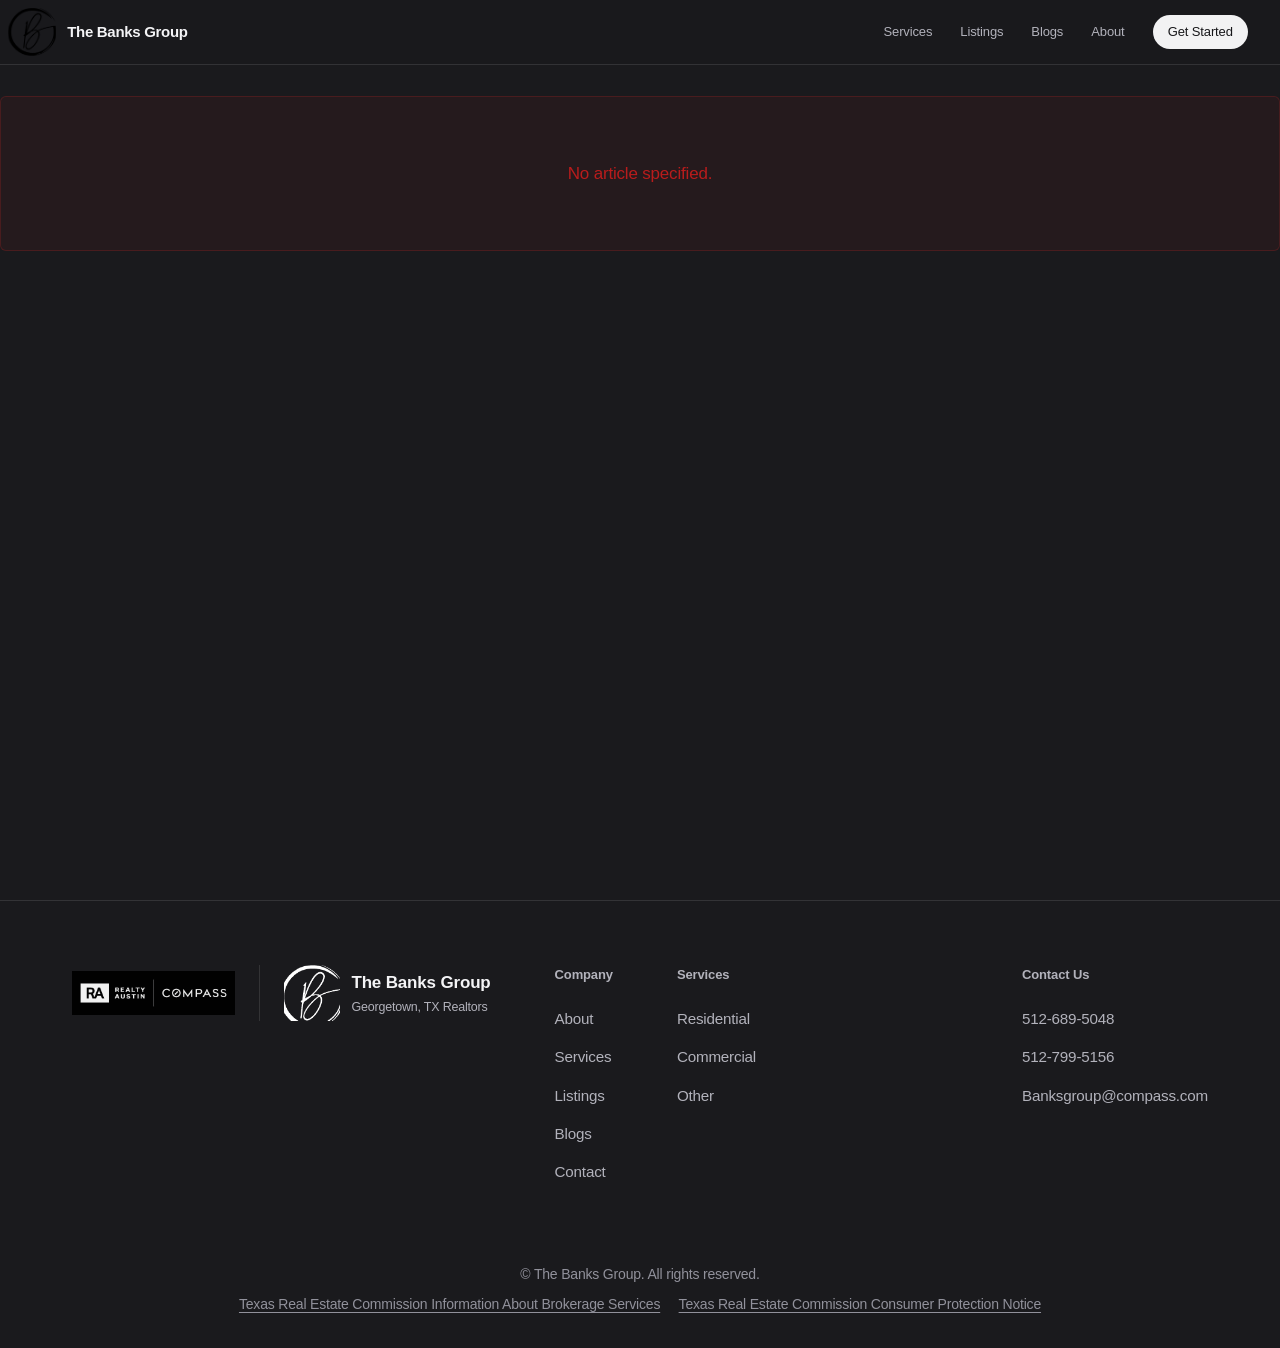
==== commit 25ca82b3: "Position the site as Georgetown TX realtors for the searches buyers and sellers actually use. Co-aut" ====
--- a/real-estate-site/blog-detail.html
+++ b/real-estate-site/blog-detail.html
@@ -3,9 +3,17 @@
 <head>
   <meta charset="UTF-8">
   <meta name="viewport" content="width=device-width, initial-scale=1.0">
-  <title>Article | The Banks Group</title>
-  <meta name="description" content="Real estate insights from The Banks Group in Austin, Texas.">
-  <link rel="stylesheet" href="styles.css?v=20260901b">
+  <!-- Google tag (gtag.js) -->
+  <script async src="https://www.googletagmanager.com/gtag/js?id=G-CGKRHRHH25"></script>
+  <script>
+    window.dataLayer = window.dataLayer || [];
+    function gtag(){dataLayer.push(arguments);}
+    gtag('js', new Date());
+    gtag('config', 'G-CGKRHRHH25');
+  </script>
+  <title>Article | The Banks Group | Georgetown, TX Realtors</title>
+  <meta name="description" content="Real estate insights from The Banks Group, Georgetown TX realtors serving Williamson County and North Austin.">
+  <link rel="stylesheet" href="styles.css?v=20260910">
   <link rel="stylesheet" href="blog.css?v=20260825b">
 </head>
 <body>
@@ -49,7 +57,7 @@
             </a>
             <div class="footer-brand-copy">
               <p class="footer-brand-name">The Banks Group</p>
-              <p class="footer-tagline">Residential • Commercial • Personal Service</p>
+              <p class="footer-tagline">Georgetown, TX Realtors</p>
             </div>
           </div>
         </div>
--- a/real-estate-site/styles.css
+++ b/real-estate-site/styles.css
@@ -458,11 +458,15 @@
 }
 
 .hero h1 {
-  font-size: clamp(3rem, 7vw, 4.75rem);
+  font-size: clamp(2.5rem, 5.6vw, 4.15rem);
   font-weight: 600;
   line-height: 1.05;
   letter-spacing: -0.03em;
   margin-bottom: var(--space-md);
+}
+
+.hero h1 em {
+  display: block;
 }
 
 .hero-sub {
@@ -517,6 +521,33 @@
 .hero-cta input:focus {
   outline: none;
   border-color: rgba(255, 255, 255, 0.9);
+}
+
+@media (max-width: 520px) {
+  .hero h1 {
+    font-size: 2.05rem;
+    max-width: none;
+  }
+
+  .hero h1 em {
+    max-width: 8.1em;
+  }
+
+  .hero-sub {
+    max-width: 19.5rem;
+    font-size: 1rem;
+  }
+
+  .hero-cta {
+    max-width: 100%;
+  }
+
+  .hero-cta input {
+    min-width: 0;
+    flex: 1 1 100%;
+    width: 100%;
+    max-width: 100%;
+  }
 }
 
 /* --- Stats --- */
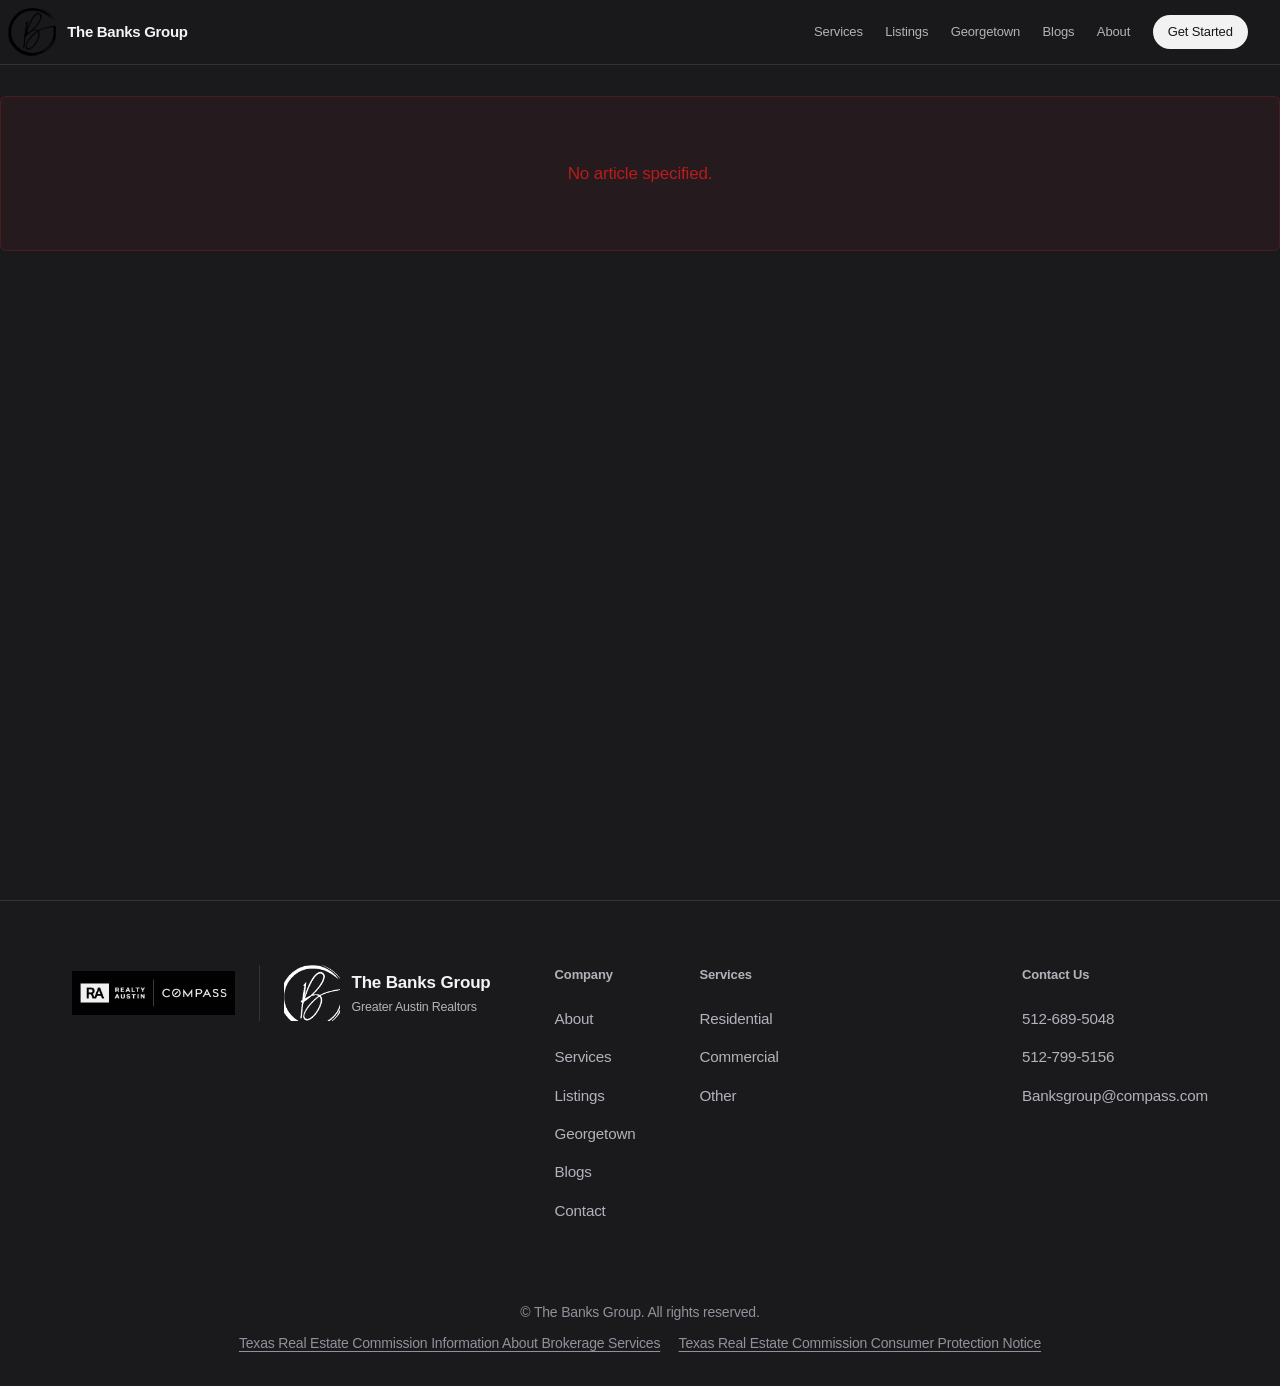
==== commit 1bed4eb6: "Keep the homepage as Greater Austin realtors and give Georgetown its own focus page. Co-authored-by:" ====
--- a/real-estate-site/blog-detail.html
+++ b/real-estate-site/blog-detail.html
@@ -11,9 +11,9 @@
     gtag('js', new Date());
     gtag('config', 'G-CGKRHRHH25');
   </script>
-  <title>Article | The Banks Group | Georgetown, TX Realtors</title>
-  <meta name="description" content="Real estate insights from The Banks Group, Georgetown TX realtors serving Williamson County and North Austin.">
-  <link rel="stylesheet" href="styles.css?v=20260910">
+  <title>Article | The Banks Group | Greater Austin Realtors</title>
+  <meta name="description" content="Real estate insights from The Banks Group, Greater Austin realtors serving buyers and sellers from north to south.">
+  <link rel="stylesheet" href="styles.css?v=20260910f">
   <link rel="stylesheet" href="blog.css?v=20260825b">
 </head>
 <body>
@@ -28,6 +28,7 @@
       <nav class="nav">
         <a href="index.html#services">Services</a>
         <a href="listings.html">Listings</a>
+        <a href="georgetown.html">Georgetown</a>
         <a href="blog.html">Blogs</a>
         <a href="index.html#about">About</a>
         <a href="index.html#contact" class="nav-cta">Get Started</a>
@@ -57,7 +58,7 @@
             </a>
             <div class="footer-brand-copy">
               <p class="footer-brand-name">The Banks Group</p>
-              <p class="footer-tagline">Georgetown, TX Realtors</p>
+              <p class="footer-tagline">Greater Austin Realtors</p>
             </div>
           </div>
         </div>
@@ -68,6 +69,7 @@
           <a href="index.html#about">About</a>
           <a href="index.html#services">Services</a>
           <a href="listings.html">Listings</a>
+          <a href="georgetown.html">Georgetown</a>
           <a href="blog.html">Blogs</a>
           <a href="index.html#contact">Contact</a>
         </div>
--- a/real-estate-site/styles.css
+++ b/real-estate-site/styles.css
@@ -276,7 +276,7 @@
 .nav {
   display: flex;
   align-items: center;
-  gap: 1.75rem;
+  gap: 1.4rem;
 }
 
 .nav a {
@@ -473,7 +473,7 @@
   font-size: 1.1875rem;
   font-weight: 400;
   color: rgba(255, 255, 255, 0.84);
-  max-width: 32rem;
+  max-width: 36rem;
   margin: 0 0 var(--space-xl);
   line-height: 1.47059;
   letter-spacing: -0.011em;
@@ -548,6 +548,10 @@
     width: 100%;
     max-width: 100%;
   }
+
+  .listings-main .section-intro {
+    max-width: 19.5rem;
+  }
 }
 
 /* --- Stats --- */
@@ -629,6 +633,20 @@
 .industry-tag:hover {
   color: var(--color-text);
   border-color: var(--color-border-strong);
+}
+
+.focus-band {
+  padding: var(--space-3xl) 0;
+  border-top: 1px solid var(--color-border);
+  border-bottom: 1px solid var(--color-border);
+}
+
+.focus-band .section-intro {
+  max-width: 40rem;
+}
+
+.listings-main .apply .btn {
+  margin-top: var(--space-md);
 }
 
 /* --- Foundation (Services) --- */
@@ -1402,6 +1420,13 @@
 
 .listings-hero .section-intro {
   margin-bottom: var(--space-md);
+  max-width: 42rem;
+}
+
+@media (max-width: 520px) {
+  .listings-hero .section-intro {
+    max-width: 19.5rem;
+  }
 }
 
 .listings-tabs {
